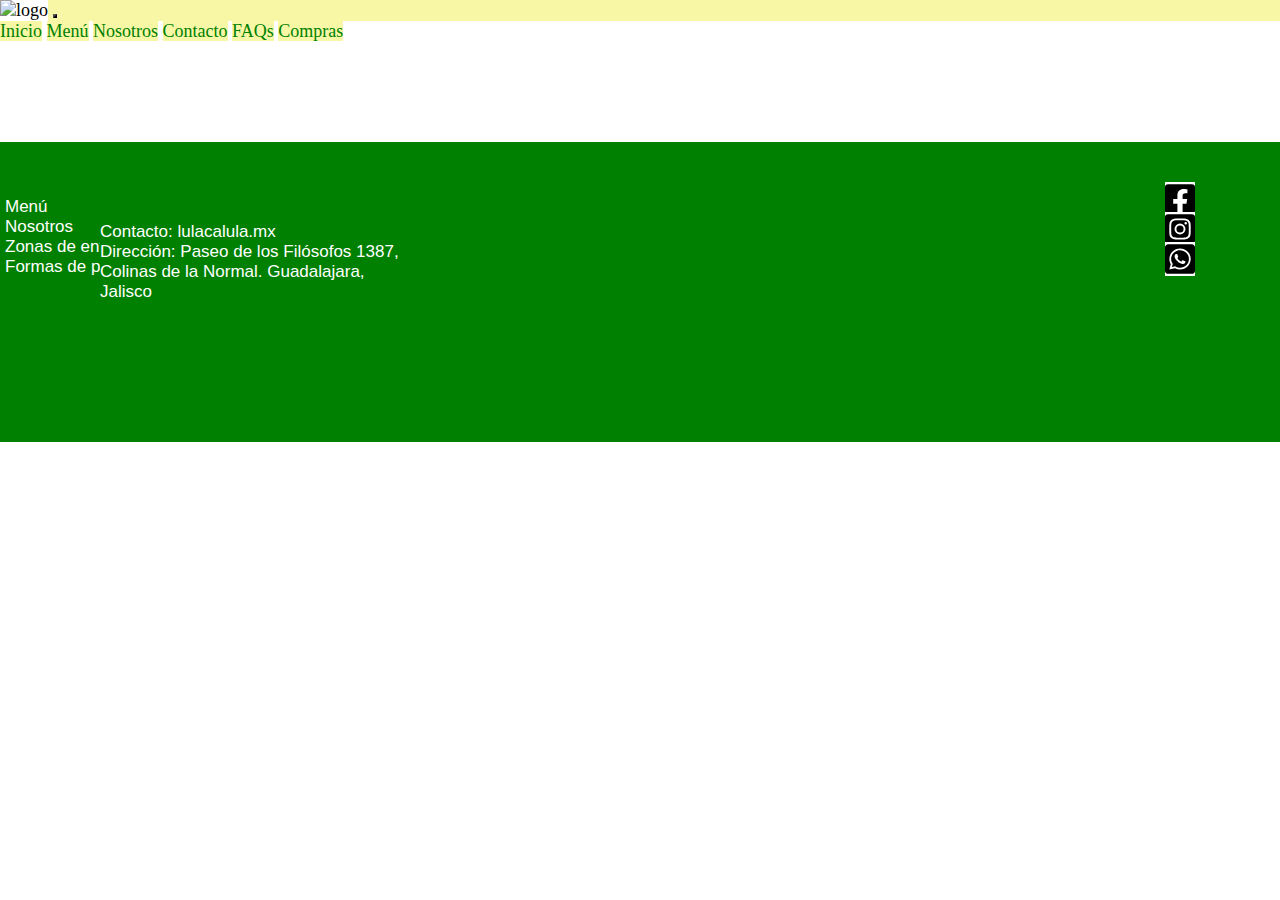
==== pages/compras.html @ ff12f447 "act1" ====
<!doctype html>
<html lang="es">
  <head>
    <meta charset="utf-8">
    <meta name="viewport" content="width=device-width, initial-scale=1">
    <title>Bootstrap demo</title>
     <!--linkeo Bootstrap-->
    <link href="https://cdn.jsdelivr.net/npm/bootstrap@5.3.0/dist/css/bootstrap.min.css" rel="stylesheet" integrity="sha384-9ndCyUaIbzAi2FUVXJi0CjmCapSmO7SnpJef0486qhLnuZ2cdeRhO02iuK6FUUVM" crossorigin="anonymous">
    <!--linkeo animaciones-->
    <link rel="stylesheet" href="https://cdnjs.cloudflare.com/ajax/libs/animate.css/4.1.1/animate.min.css"/>
    <!--linkeo Css-->
    <link rel="stylesheet" href="../css/style.css"/>
  </head>
  <!--Esta página no tiene contenido-->
  <body>
    <header class="">
        <nav class="navbar navbar-expand-lg">
            <div class="container-fluid navbar">
                <img class="img-logo" src="./assets/imagenes/14.png" alt="logo" /><a href="../index.html"></a>
            <button class="navbar-toggler navbar" type="button" data-bs-toggle="collapse" data-bs-target="#navbarNavAltMarkup" aria-controls="navbarNavAltMarkup" aria-expanded="false" aria-label="Toggle navigation">
                <span class="navbar-toggler-icon"></span>
            </button>
            <div class="navbar collapse navbar-collapse" id="navbarNavAltMarkup">
                <div class="navbar-nav">
                <a class="navbar nav-link active" aria-current="page" href="../index.html">Inicio</a>
                <a class="navbar nav-link" href="./menu.html">Menú</a>
                <a class="navbar nav-link" href="./nosotros.html">Nosotros</a>
                <a class="navbar nav-link" href="./contacto.html">Contacto</a>
                <a class="navbar nav-link" href="./preguntas-frecuentes.html">FAQs</a>
                <a class="navbar nav-link" href="#">Compras</a>
                </div>
            </div>
            </div>
        </nav>
    </header> 
    <footer class="pie d-flex container-fluid row ">
        <div class="contact col-xs-12 col-lg-3">
            <p>Contacto: lulacalula.mx</p>
            <p>
              Dirección: Paseo de los Filósofos 1387, Colinas de la Normal.
              Guadalajara, Jalisco
            </p>
        </div>
          <ul classs="nav-footer col-xs-12 col-2 col-lg-3">
            <li><a href="./pages/menu.html">Menú</a></li>
            <li><a href="./pages/nosotros.html">Nosotros</a></li>
            <li>Zonas de entrega</li>
            <li>Formas de pago</li>
          </ul>
          <ul class="redes-sociales-pie col-xs-12 col-lg-3 d-flex">
              <li class="icon">
                <a  class="icon" href="https://www.facebook.com/lulacalula.mx/"
                  ><img src="../assets/iconos/square-facebook.svg" alt="facebook"
                /></a>
              </li>
              <li class="icon">
                <a href="https://www.instagram.com/lulacalula.mx/"
                  ><img src="../assets/iconos/square-instagram.svg" alt="Instagram"
                /></a>
              </li>
              <li class="icon">
                <a href="https://wa.me/message/ASZ2LD7ALIURI1"
                  ><img src="../assets/iconos/square-whatsapp.svg" alt="Whatsapp"
                /></a>
              </li>
            </ul>
    </footer>






    
    <script src="https://cdn.jsdelivr.net/npm/bootstrap@5.3.0/dist/js/bootstrap.bundle.min.js" integrity="sha384-geWF76RCwLtnZ8qwWowPQNguL3RmwHVBC9FhGdlKrxdiJJigb/j/68SIy3Te4Bkz" crossorigin="anonymous"></script>
  </body>
</html>
---- css/style.css ----
@charset "UTF-8";
/* Variables */
/* Imports */
/*Formateo de estilo*/
* {
  margin: 0;
  padding: 0;
  box-sizing: border-box;
  list-style: none;
  background-color: white;
  transition: all 0.3 ease;
}
* a {
  text-decoration: none;
}

/*Formateo de estilo*/
/* selectores */
/* etiquetas */
/* .class */
/* #id */
/*variables ejemplo
$border-cajas: 2px solid red;
.clase{
  border: $border-cajas;
}
*/
/* header/barra de navegación */
.navbar {
  background-color: rgb(247, 247, 166) !important;
  font-size: 18px !important;
}
.navbar .img-logo {
  width: 100px;
  height: 100px;
  cursor: pointer;
}

/* colores de links */
a:link {
  color: green;
}

footer a:link {
  color: white;
}

a:visited {
  color: green;
}

a:hover {
  color: rgb(8, 197, 8);
}

a:active {
  color: orangered !important;
}

/* */
.icon {
  orientation: inline-block;
  width: 30px;
  height: 30px;
}

.video-principal {
  margin-left: 130px;
}

/*Banner fallido*/
div h1 {
  color: green;
  font-size: 35px;
  text-shadow: 3px 5px 5px rgb(9, 206, 9);
  margin: 20px auto;
}

.slogan {
  position: absolute;
  top: 250px;
  left: 420px;
  width: 650px;
  background-color: none;
}

#boton-menu {
  background-color: green;
  color: white;
  font-size: 22px;
  width: 85px;
  height: 40px;
  border: 5px rgb(6, 151, 54) outset;
  border-radius: 7px;
  text-align: center;
  cursor: pointer;
  box-shadow: inset;
  position: absolute;
  top: 350px;
  left: 670px;
}

#boton-menu:hover { /*para usar en imagenes trancition sobre*/
  box-shadow: 10px 10px rgba(0, 0, 0, 0.3);
}

/*sección 1 Index*/
.section-make {
  display: inline-flex;
  gap: 50px;
  margin-top: 60px;
  margin-bottom: 80px;
}

/*sección 2 Index*/
.section-menu {
  margin-top: 30px;
  gap: 50px;
}

/* footer */
.pie {
  background-color: green;
  width: 100%;
  height: 300px;
  padding-top: 50px;
  margin-top: 100px;
  display: flex;
  position: relative;
}

.contact {
  width: 300px;
  position: absolute;
  top: 0;
  left: 0;
  margin: 80px 100px;
}

footer a, footer p, footer li {
  background-color: green;
  color: white;
  font-size: 17px;
  font-family: "Gill Sans", "Gill Sans MT", Calibri, "Trebuchet MS", sans-serif;
}

.nav-footer {
  width: 150px;
  color: white;
  position: absolute;
  right: 0;
  margin: 30px 200px;
}

footer ul { /* cambia a blanco si no se establece color */
  background-color: green;
  padding: 5px;
}

.redes-sociales-pie {
  position: absolute;
  top: 0;
  right: 0;
  margin: 35px 80px;
  gap: 7px;
  background-color: green;
}

.redes-sociales-pie .icon {
  background-color: green;
}

/*FAQs*/
.container-faqs {
  margin-top: 30px;
}

/*Grids responsive nosotros*/
.contenedor-we {
  width: 90%;
  margin: 30px;
  display: grid;
  grid-gap: 10px;
  grid-template-columns: repeat(4, 1fr);
  grid-template-rows: 3;
  grid-template-areas: "contenido-nosotros contenido-nosotros contenido-nosotros sidebar" "contenido-nosotros contenido-nosotros contenido-nosotros sidebar" "we-1 we-1 we-1 sidebar";
}

.contenido-nosotros {
  grid-area: contenido-nosotros;
}

.sidebar {
  grid-area: sidebar;
}

.we-1 {
  grid-area: we-1;
}

.img-we-1 {
  width: 500px;
  height: auto;
  padding-left: 50px;
}

.img-aside-we {
  width: auto;
  height: 500px;
}

/*no funciona*/
@media (max-width: 768px) {
  .contenedor-nosotros {
    grid-template-areas: "we-1 we-1 we-1 we-1" "contenido-nosotros contenido-nosotros contenido-nosotros contenido-nosotros" "sidebar sidebar sidebar sidebar";
  }
}
/*formulario contacto falta hacer responsive*/
.contenido-contacto {
  width: 500px;
  margin-left: 420px;
  margin-top: 50px;
  border: 1px solid grey;
  padding: 8px;
  border-radius: 7px;
  background-color: rgba(247, 123, 22, 0.877);
}
.contenido-contacto .form-control {
  border: 1px solid grey;
}
.contenido-contacto .form-style {
  background-color: rgba(247, 123, 22, 0.877);
  color: white;
}

/*Página menú*/
.section-menu {
  gap: 15px;
}
.section-menu .card-menu {
  width: 200px !important;
  height: auto !important;
}
.section-menu .h2-menu {
  margin-top: 25px;
}
.section-menu .h2-veg {
  margin-top: 25px;
  margin-bottom: 20px;
}
.section-menu .btn-success {
  margin-bottom: 0px !important; /*No se alinean los botones*/
}

/*# sourceMappingURL=style.css.map */
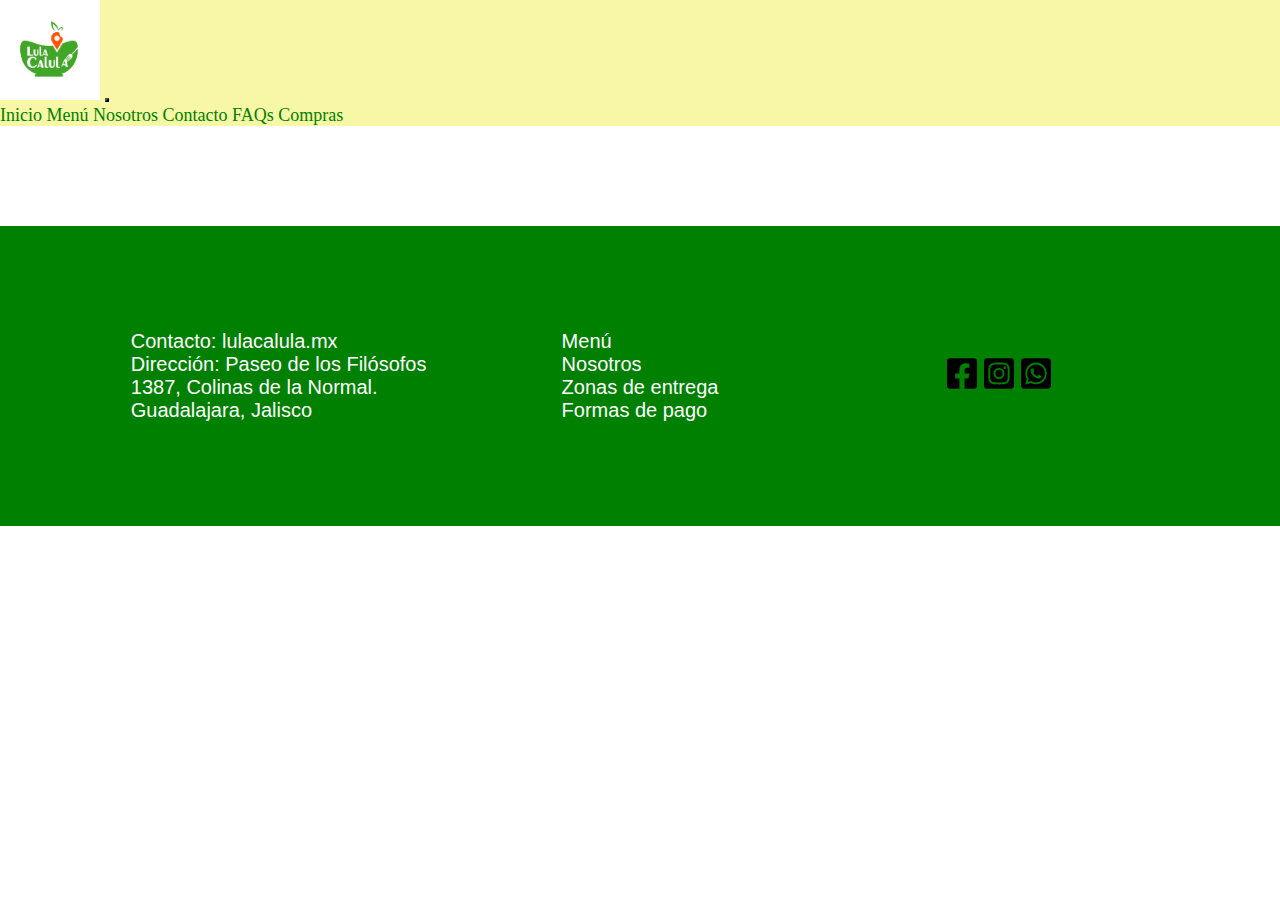
==== commit 22d9327f: "act3" ====
--- a/pages/compras.html
+++ b/pages/compras.html
@@ -16,7 +16,7 @@
     <header class="">
         <nav class="navbar navbar-expand-lg">
             <div class="container-fluid navbar">
-                <img class="img-logo" src="./assets/imagenes/14.png" alt="logo" /><a href="../index.html"></a>
+                <img class="img-logo" src="../assets/imagenes/logo-lulacalula.png" alt="logo" /><a href="../index.html"></a>
             <button class="navbar-toggler navbar" type="button" data-bs-toggle="collapse" data-bs-target="#navbarNavAltMarkup" aria-controls="navbarNavAltMarkup" aria-expanded="false" aria-label="Toggle navigation">
                 <span class="navbar-toggler-icon"></span>
             </button>
--- a/css/style.css
+++ b/css/style.css
@@ -7,14 +7,100 @@
   padding: 0;
   box-sizing: border-box;
   list-style: none;
+  transition: all 0.3 ease;
+}
+* body {
   background-color: white;
-  transition: all 0.3 ease;
 }
 * a {
   text-decoration: none;
 }
 
 /*Formateo de estilo*/
+/* footer */
+.pie {
+  background-color: green;
+  width: 100%;
+  height: 300px;
+  margin-top: 100px;
+  display: flex;
+  justify-content: space-evenly;
+  align-items: center;
+  border: red;
+}
+.pie .contact {
+  width: 300px;
+}
+.pie .nav-footer {
+  width: 300px;
+}
+.pie .redes-sociales-pie {
+  width: 300px;
+  display: flex;
+  justify-content: center;
+  align-items: center;
+  gap: 7px;
+}
+
+footer a, footer p, footer li, footer a:link {
+  color: white; /* No aplica color al link*/
+  font-size: 20px;
+  font-family: "Gill Sans", "Gill Sans MT", Calibri, "Trebuchet MS", sans-serif;
+}
+
+/*Footer*/
+/* header/barra de navegación */
+.navbar {
+  background-color: rgb(247, 247, 166) !important;
+  font-size: 18px !important;
+}
+.navbar .img-logo {
+  width: 100px;
+  height: 100px;
+  cursor: pointer;
+}
+
+/*Header*/
+/*Grids responsive nosotros*/
+.contenedor-we {
+  width: 90%;
+  margin: 30px;
+  display: grid;
+  grid-gap: 10px;
+  grid-template-columns: repeat(4, 1fr);
+  grid-template-rows: 4;
+  grid-template-areas: "contenido-nosotros contenido-nosotros contenido-nosotros sidebar" "contenido-nosotros contenido-nosotros contenido-nosotros sidebar" "we-1 we-1 we-1 sidebar" "video-principal video-principal video-principal video-principal";
+}
+.contenedor-we .contenido-nosotros {
+  grid-area: contenido-nosotros;
+}
+.contenedor-we .sidebar {
+  grid-area: sidebar;
+}
+.contenedor-we .we-1 {
+  grid-area: we-1;
+}
+.contenedor-we .video-principal {
+  grid-area: video-principal; /*video no aplica el responsive*/
+  margin-left: 130px;
+}
+.contenedor-we .img-we-1 {
+  width: 500px;
+  height: auto;
+  padding-left: 50px;
+}
+.contenedor-we .img-aside-we {
+  width: auto;
+  height: 500px;
+}
+
+/*sistema responsive*/
+@media (max-width: 768px) {
+  .contenedor-we {
+    grid-template-areas: "we-1 we-1 we-1 we-1" "contenido-nosotros contenido-nosotros contenido-nosotros contenido-nosotros" "sidebar sidebar sidebar sidebar" "video-principal video-principal video-principal video-principal";
+  }
+}
+/*Page Nosotros*/
 /* selectores */
 /* etiquetas */
 /* .class */
@@ -25,66 +111,59 @@
   border: $border-cajas;
 }
 */
-/* header/barra de navegación */
-.navbar {
-  background-color: rgb(247, 247, 166) !important;
-  font-size: 18px !important;
-}
-.navbar .img-logo {
-  width: 100px;
-  height: 100px;
-  cursor: pointer;
-}
-
 /* colores de links */
 a:link {
   color: green;
 }
 
+a:visited {
+  color: green;
+}
+
+a:hover {
+  color: rgb(8, 197, 8);
+}
+
+a:active {
+  color: orangered !important;
+}
+
 footer a:link {
   color: white;
-}
-
-a:visited {
-  color: green;
-}
-
-a:hover {
-  color: rgb(8, 197, 8);
-}
-
-a:active {
-  color: orangered !important;
 }
 
 /* */
 .icon {
   orientation: inline-block;
   width: 30px;
-  height: 30px;
-}
-
-.video-principal {
-  margin-left: 130px;
-}
-
-/*Banner fallido*/
-div h1 {
-  color: green;
-  font-size: 35px;
-  text-shadow: 3px 5px 5px rgb(9, 206, 9);
-  margin: 20px auto;
-}
-
-.slogan {
+  height: auto;
+}
+
+/*Banner*/
+.hero {
+  display: flex;
+  align-items: center;
+  justify-content: center;
+  text-align: center;
+  flex-direction: column;
+  height: 90vh;
+  /*background-image: linear-gradient(
+    0deg,
+    rgb(0, 0, 5),
+    rgb(0, 0, 0),
+  )   No funciona gradiente */
+  background-image: url("../assets/imagenes/mesa-comida.webp");
+  background-repeat: no-repeat;
+  background-size: cover;
+  background-position: center center;
+}
+.hero .slogan {
+  font-size: 3vw; /*Texto responsive*/
+  width: 800px;
+}
+.hero #boton-menu {
   position: absolute;
-  top: 250px;
-  left: 420px;
-  width: 650px;
-  background-color: none;
-}
-
-#boton-menu {
+  margin-top: 150px;
   background-color: green;
   color: white;
   font-size: 22px;
@@ -95,9 +174,11 @@
   text-align: center;
   cursor: pointer;
   box-shadow: inset;
-  position: absolute;
-  top: 350px;
-  left: 670px;
+}
+
+div h1 {
+  color: green;
+  text-shadow: 3px 5px 5px rgb(9, 206, 9);
 }
 
 #boton-menu:hover { /*para usar en imagenes trancition sobre*/
@@ -117,109 +198,38 @@
   margin-top: 30px;
   gap: 50px;
 }
-
-/* footer */
-.pie {
-  background-color: green;
-  width: 100%;
-  height: 300px;
-  padding-top: 50px;
-  margin-top: 100px;
-  display: flex;
-  position: relative;
-}
-
-.contact {
-  width: 300px;
-  position: absolute;
-  top: 0;
-  left: 0;
-  margin: 80px 100px;
-}
-
-footer a, footer p, footer li {
-  background-color: green;
-  color: white;
-  font-size: 17px;
-  font-family: "Gill Sans", "Gill Sans MT", Calibri, "Trebuchet MS", sans-serif;
-}
-
-.nav-footer {
-  width: 150px;
-  color: white;
-  position: absolute;
-  right: 0;
-  margin: 30px 200px;
-}
-
-footer ul { /* cambia a blanco si no se establece color */
-  background-color: green;
-  padding: 5px;
-}
-
-.redes-sociales-pie {
-  position: absolute;
-  top: 0;
-  right: 0;
-  margin: 35px 80px;
-  gap: 7px;
-  background-color: green;
-}
-
-.redes-sociales-pie .icon {
-  background-color: green;
-}
-
-/*FAQs*/
-.container-faqs {
-  margin-top: 30px;
-}
-
-/*Grids responsive nosotros*/
-.contenedor-we {
-  width: 90%;
-  margin: 30px;
-  display: grid;
-  grid-gap: 10px;
-  grid-template-columns: repeat(4, 1fr);
-  grid-template-rows: 3;
-  grid-template-areas: "contenido-nosotros contenido-nosotros contenido-nosotros sidebar" "contenido-nosotros contenido-nosotros contenido-nosotros sidebar" "we-1 we-1 we-1 sidebar";
-}
-
-.contenido-nosotros {
-  grid-area: contenido-nosotros;
-}
-
-.sidebar {
-  grid-area: sidebar;
-}
-
-.we-1 {
-  grid-area: we-1;
-}
-
-.img-we-1 {
-  width: 500px;
-  height: auto;
-  padding-left: 50px;
-}
-
-.img-aside-we {
-  width: auto;
-  height: 500px;
-}
-
-/*no funciona*/
-@media (max-width: 768px) {
-  .contenedor-nosotros {
-    grid-template-areas: "we-1 we-1 we-1 we-1" "contenido-nosotros contenido-nosotros contenido-nosotros contenido-nosotros" "sidebar sidebar sidebar sidebar";
-  }
-}
+.section-menu .text-card {
+  font-size: 2vw; /*Texto responsive*/
+}
+.section-menu .img-menu {
+  cursor: pointer;
+  box-shadow: 5px 5px 10px;
+  border-radius: 40px;
+}
+
+/*Página menú*/
+.section-menu {
+  gap: 15px;
+}
+.section-menu .card-menu {
+  width: 200px !important;
+  height: auto !important;
+}
+.section-menu .h2-menu {
+  margin-top: 30px;
+}
+.section-menu .h2-veg {
+  margin-top: 30px;
+  margin-bottom: 20px;
+}
+.section-menu .btn-success {
+  margin-bottom: 0px !important; /*No se alinean los botones*/
+}
+
 /*formulario contacto falta hacer responsive*/
 .contenido-contacto {
   width: 500px;
-  margin-left: 420px;
-  margin-top: 50px;
+  margin-top: 30px;
   border: 1px solid grey;
   padding: 8px;
   border-radius: 7px;
@@ -233,23 +243,14 @@
   color: white;
 }
 
-/*Página menú*/
-.section-menu {
-  gap: 15px;
-}
-.section-menu .card-menu {
-  width: 200px !important;
-  height: auto !important;
-}
-.section-menu .h2-menu {
-  margin-top: 25px;
-}
-.section-menu .h2-veg {
-  margin-top: 25px;
-  margin-bottom: 20px;
-}
-.section-menu .btn-success {
-  margin-bottom: 0px !important; /*No se alinean los botones*/
+.video-contacto {
+  margin-top: 50px;
+  margin-left: 90px;
+}
+
+/*FAQs*/
+.container-faqs {
+  margin-top: 30px;
 }
 
 /*# sourceMappingURL=style.css.map */
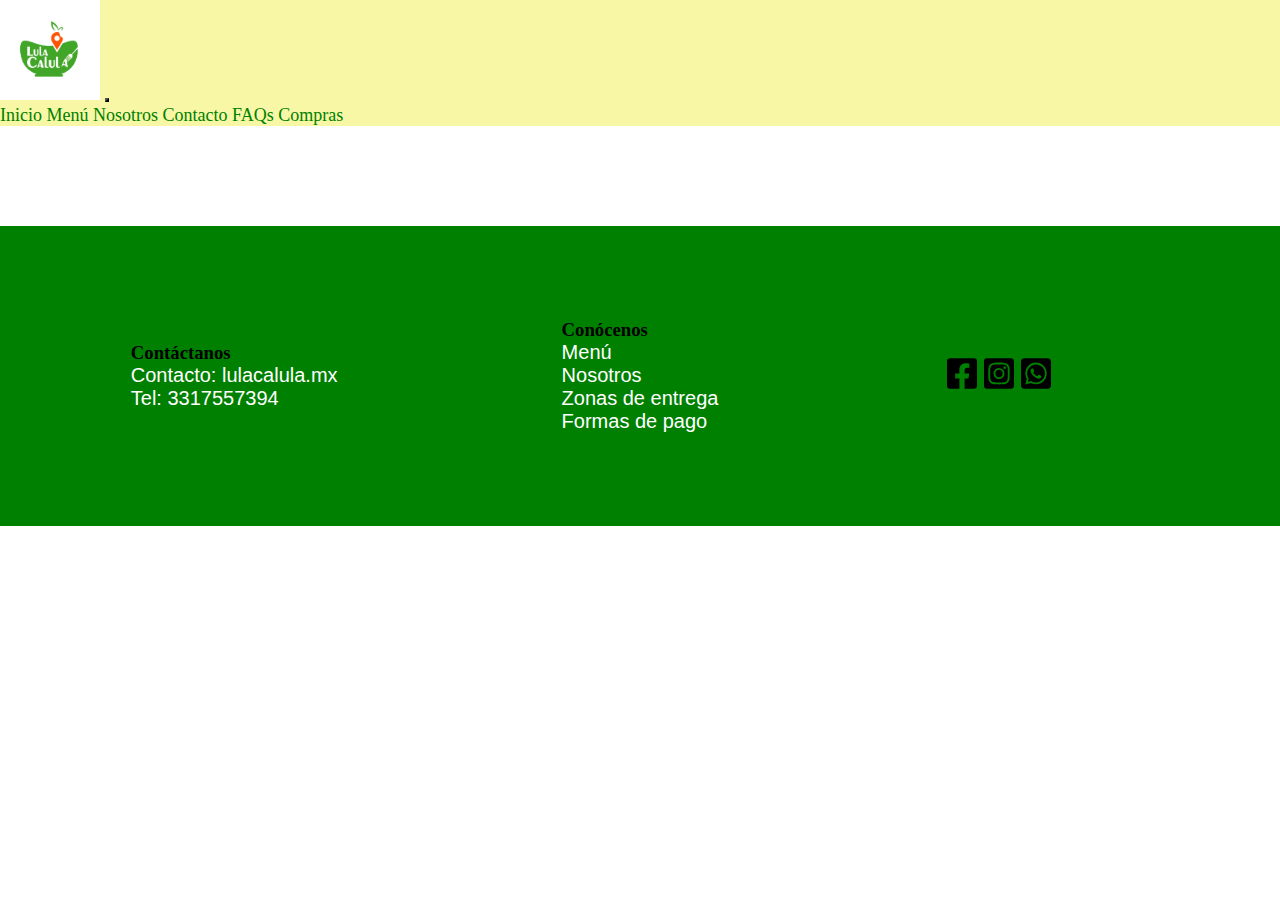
==== commit e9920519: "act4" ====
--- a/pages/compras.html
+++ b/pages/compras.html
@@ -33,38 +33,41 @@
             </div>
         </nav>
     </header> 
-    <footer class="pie d-flex container-fluid row ">
-        <div class="contact col-xs-12 col-lg-3">
-            <p>Contacto: lulacalula.mx</p>
-            <p>
-              Dirección: Paseo de los Filósofos 1387, Colinas de la Normal.
-              Guadalajara, Jalisco
-            </p>
-        </div>
-          <ul classs="nav-footer col-xs-12 col-2 col-lg-3">
-            <li><a href="./pages/menu.html">Menú</a></li>
-            <li><a href="./pages/nosotros.html">Nosotros</a></li>
-            <li>Zonas de entrega</li>
-            <li>Formas de pago</li>
+    <footer class="">
+      <div class="pie">
+        <div class="contact">
+          <h3 class="">Contáctanos</h3>
+          <p>Contacto: lulacalula.mx</p>
+          <p>
+            Tel: 3317557394
+          </p>
+        </div>  
+        <ul classs="nav-footer">
+          <h3 class="">Conócenos</h3>
+          <li><a href="../pages/menu.html">Menú</a></li>
+          <li><a href="../pages/nosotros.html">Nosotros</a></li>
+          <li>Zonas de entrega</li>
+          <li>Formas de pago</li>
+        </ul>
+        <ul class="redes-sociales-pie">
+            <li class="icon">
+              <a  class="icon" href="https://www.facebook.com/lulacalula.mx/"
+                ><img src="../assets/iconos/square-facebook.svg" alt="facebook"
+              /></a>
+            </li>
+            <li class="icon">
+              <a href="https://www.instagram.com/lulacalula.mx/"
+                ><img src="../assets/iconos/square-instagram.svg" alt="Instagram"
+              /></a>
+            </li>
+            <li class="icon">
+              <a href="https://wa.me/message/ASZ2LD7ALIURI1"
+                ><img src="../assets/iconos/square-whatsapp.svg" alt="Whatsapp"
+              /></a>
+            </li>
           </ul>
-          <ul class="redes-sociales-pie col-xs-12 col-lg-3 d-flex">
-              <li class="icon">
-                <a  class="icon" href="https://www.facebook.com/lulacalula.mx/"
-                  ><img src="../assets/iconos/square-facebook.svg" alt="facebook"
-                /></a>
-              </li>
-              <li class="icon">
-                <a href="https://www.instagram.com/lulacalula.mx/"
-                  ><img src="../assets/iconos/square-instagram.svg" alt="Instagram"
-                /></a>
-              </li>
-              <li class="icon">
-                <a href="https://wa.me/message/ASZ2LD7ALIURI1"
-                  ><img src="../assets/iconos/square-whatsapp.svg" alt="Whatsapp"
-                /></a>
-              </li>
-            </ul>
-    </footer>
+        </div>  
+  </footer>
 
 
 
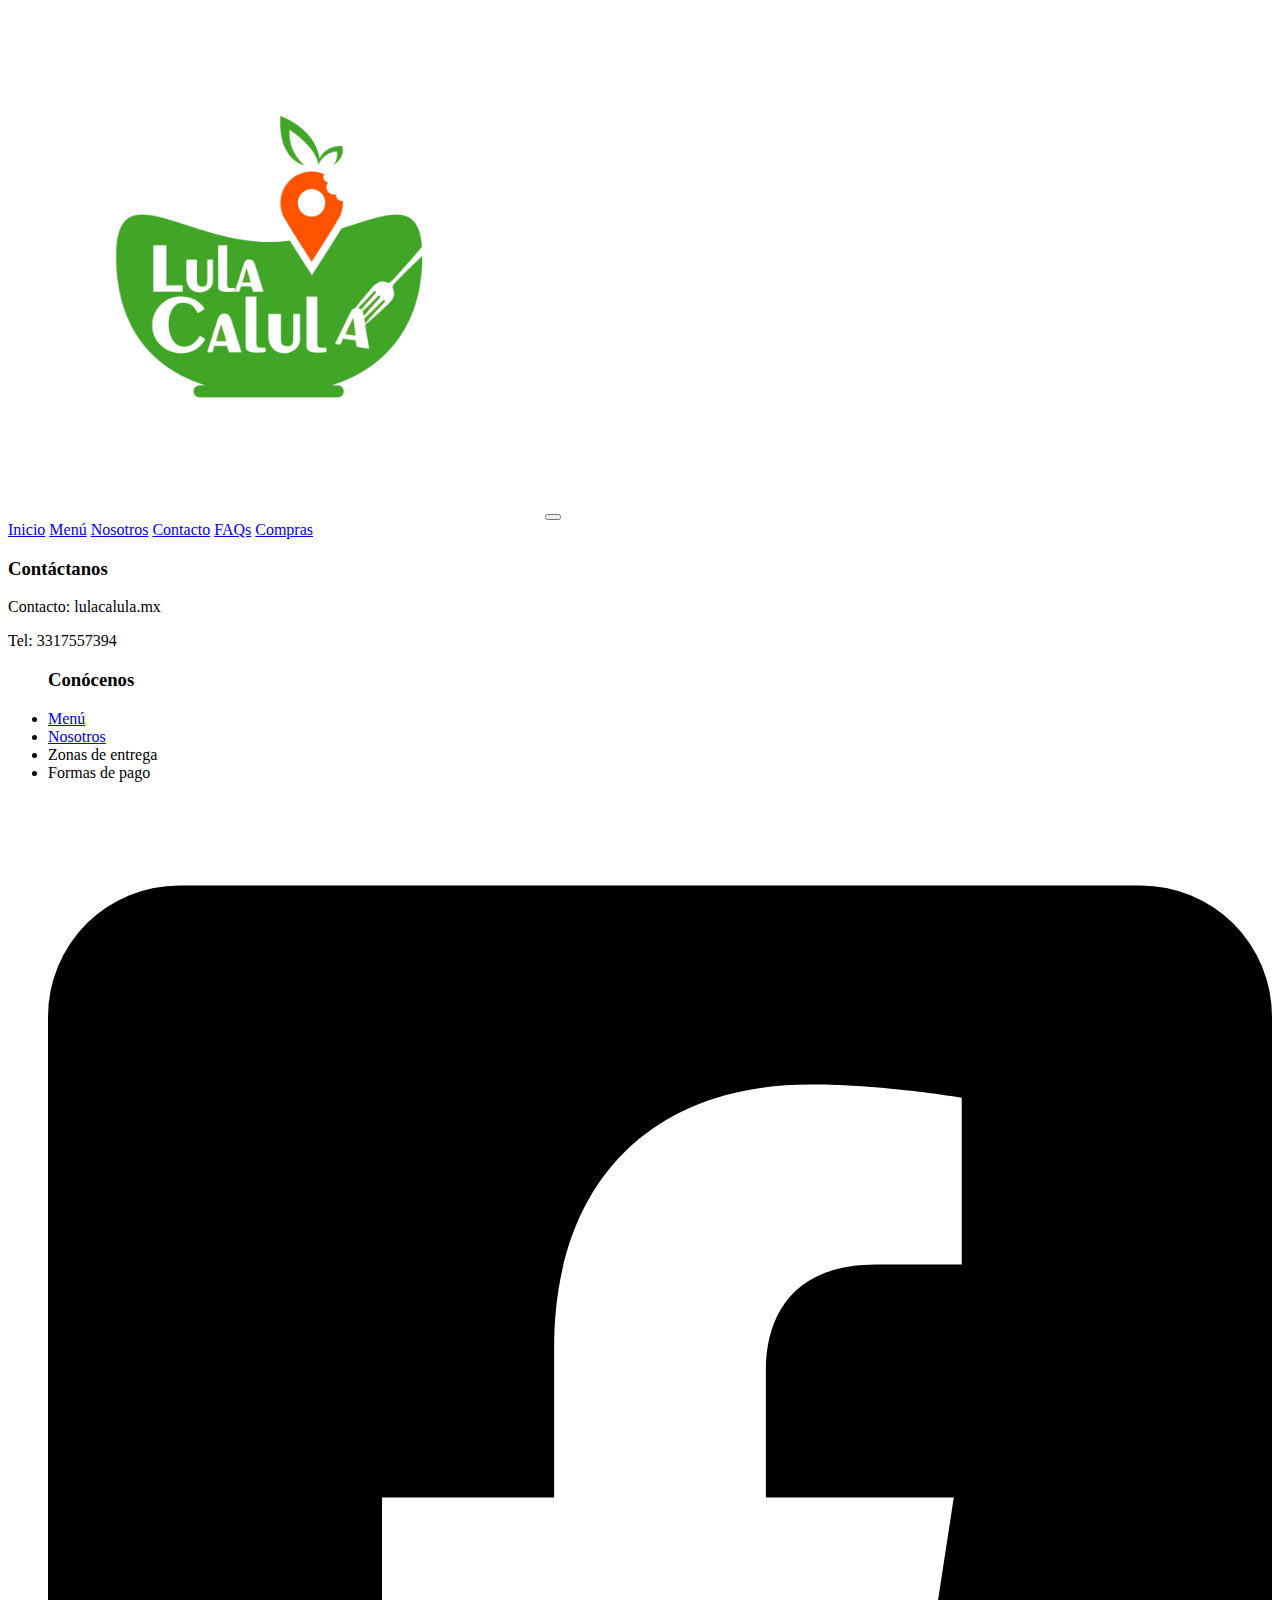
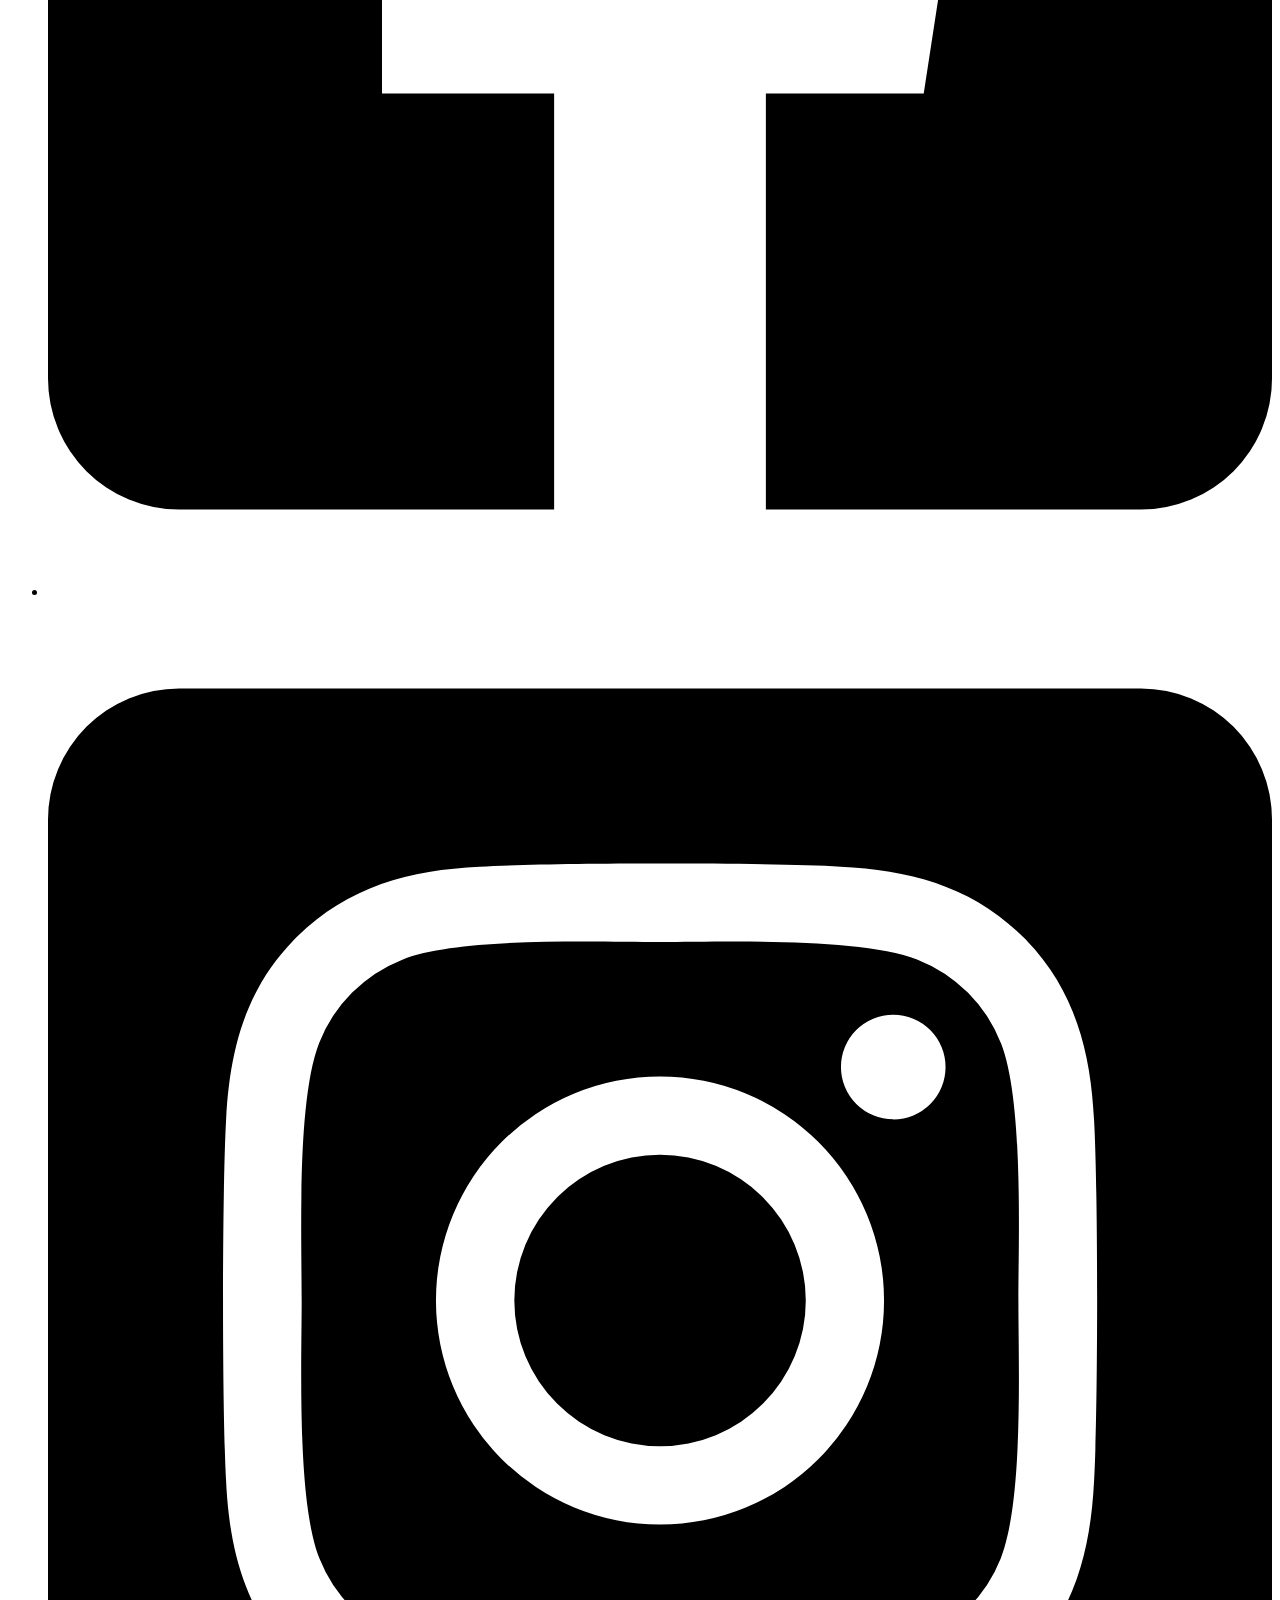
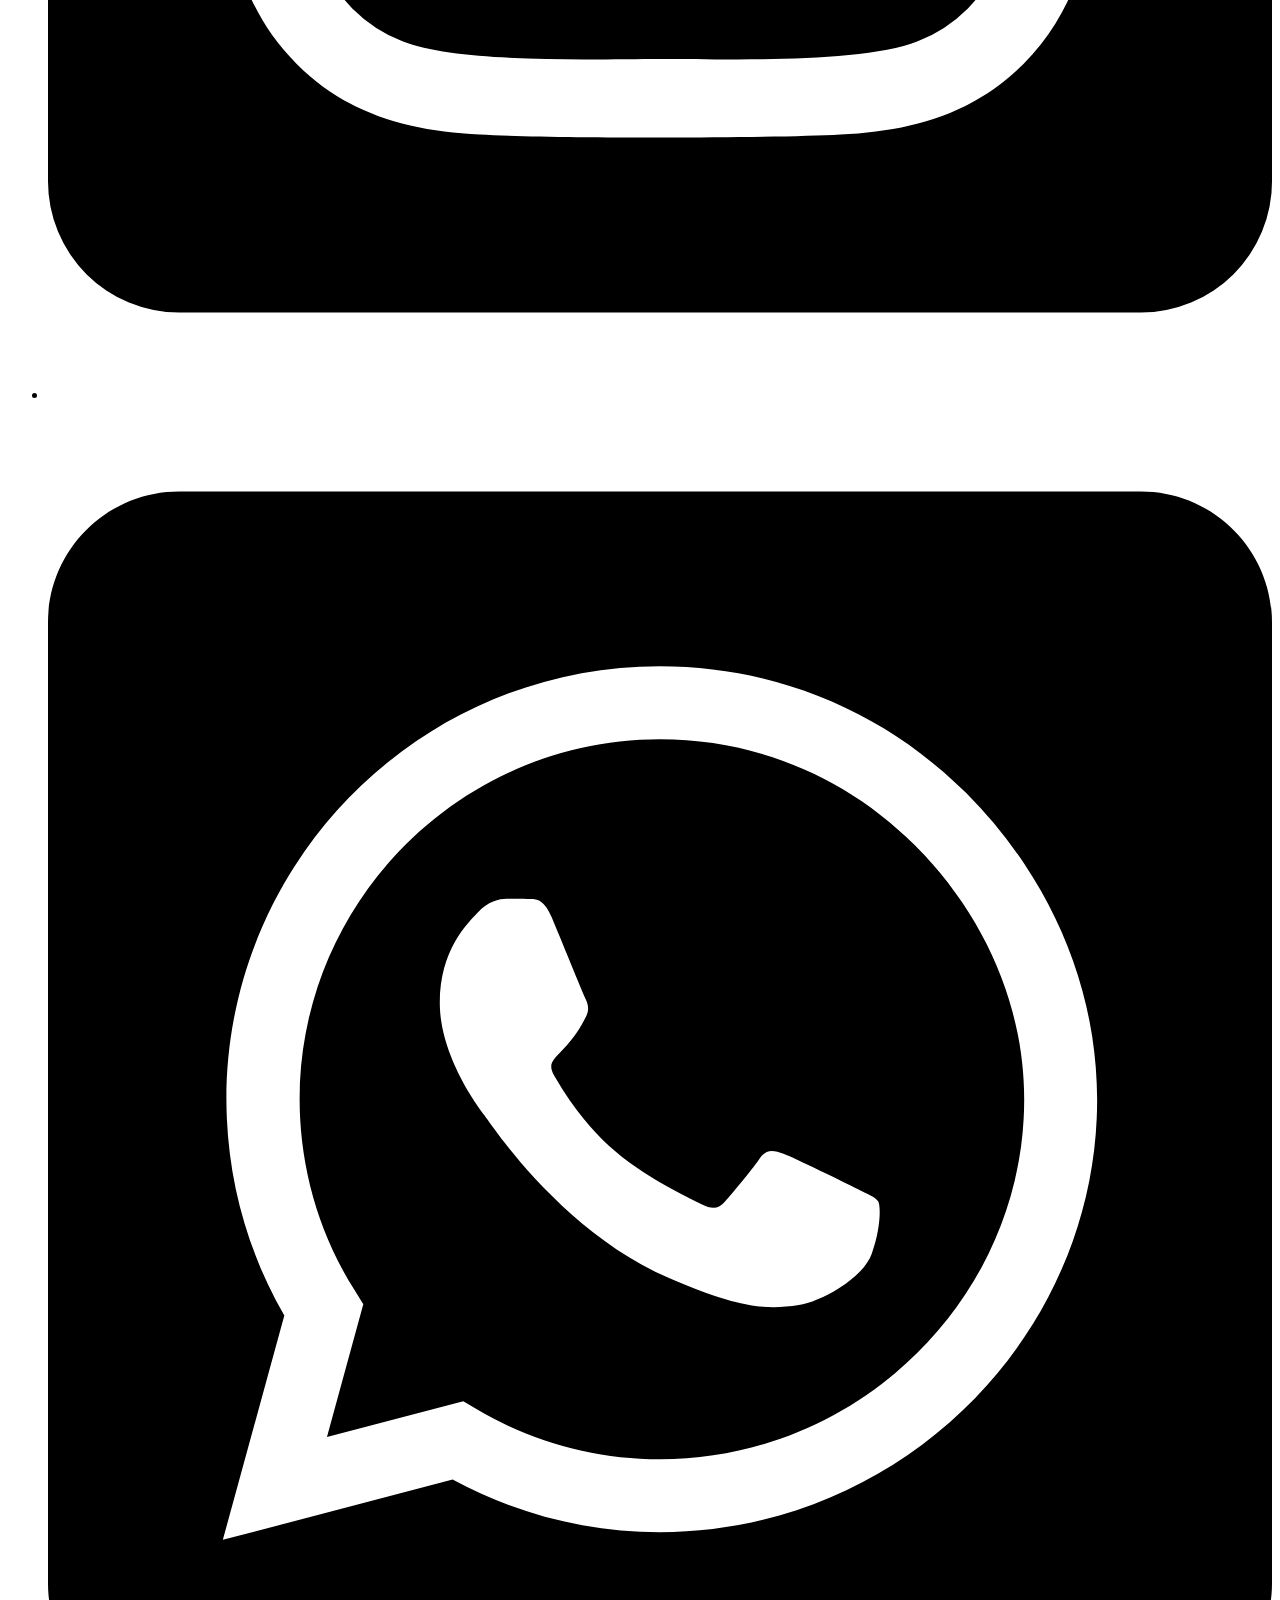
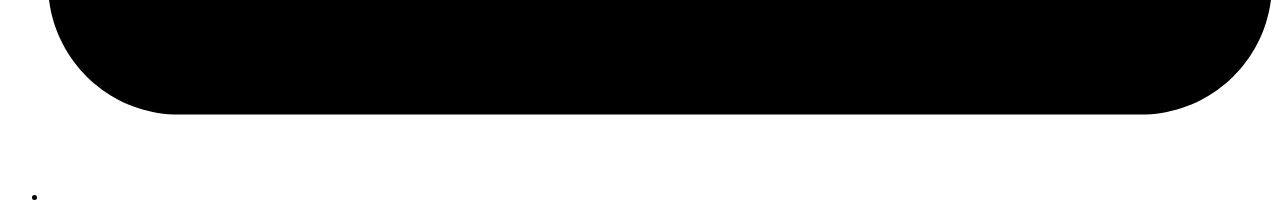
==== commit ac6926eb: "act5" ====
--- a/pages/compras.html
+++ b/pages/compras.html
@@ -3,13 +3,18 @@
   <head>
     <meta charset="utf-8">
     <meta name="viewport" content="width=device-width, initial-scale=1">
-    <title>Bootstrap demo</title>
-     <!--linkeo Bootstrap-->
+    <meta name="description" content="Contamos con comida casera envasada al vacío. Escoge entre nuestra variedad de platillos con entrega a domicilio y deja de pensar en que vas a comer hoy">
+    <meta name="keywords" content="comida, menu, platillos, guisos, comida a domicilio, planes de alimentacion, comida vegetariana">
+    <meta property="og:image" content="./assets/imagene/logo-lulacalula">
+    <!--linkeo Bootstrap-->
     <link href="https://cdn.jsdelivr.net/npm/bootstrap@5.3.0/dist/css/bootstrap.min.css" rel="stylesheet" integrity="sha384-9ndCyUaIbzAi2FUVXJi0CjmCapSmO7SnpJef0486qhLnuZ2cdeRhO02iuK6FUUVM" crossorigin="anonymous">
     <!--linkeo animaciones-->
     <link rel="stylesheet" href="https://cdnjs.cloudflare.com/ajax/libs/animate.css/4.1.1/animate.min.css"/>
+    <!--transiciones-->
+    <link rel="stylesheet" href="https://unpkg.com/aos@next/dist/aos.css" />
     <!--linkeo Css-->
-    <link rel="stylesheet" href="../css/style.css"/>
+    <link rel="stylesheet" href="./css/style.css"/>
+    <title>Lula Calula</title>
   </head>
   <!--Esta página no tiene contenido-->
   <body>
@@ -75,6 +80,10 @@
 
 
     
-    <script src="https://cdn.jsdelivr.net/npm/bootstrap@5.3.0/dist/js/bootstrap.bundle.min.js" integrity="sha384-geWF76RCwLtnZ8qwWowPQNguL3RmwHVBC9FhGdlKrxdiJJigb/j/68SIy3Te4Bkz" crossorigin="anonymous"></script>
+  <script src="https://cdn.jsdelivr.net/npm/bootstrap@5.3.0/dist/js/bootstrap.bundle.min.js" integrity="sha384-geWF76RCwLtnZ8qwWowPQNguL3RmwHVBC9FhGdlKrxdiJJigb/j/68SIy3Te4Bkz" crossorigin="anonymous"></script>
+  <script src="https://unpkg.com/aos@next/dist/aos.js"></script>
+<script>
+  AOS.init();
+</script>  
   </body>
 </html>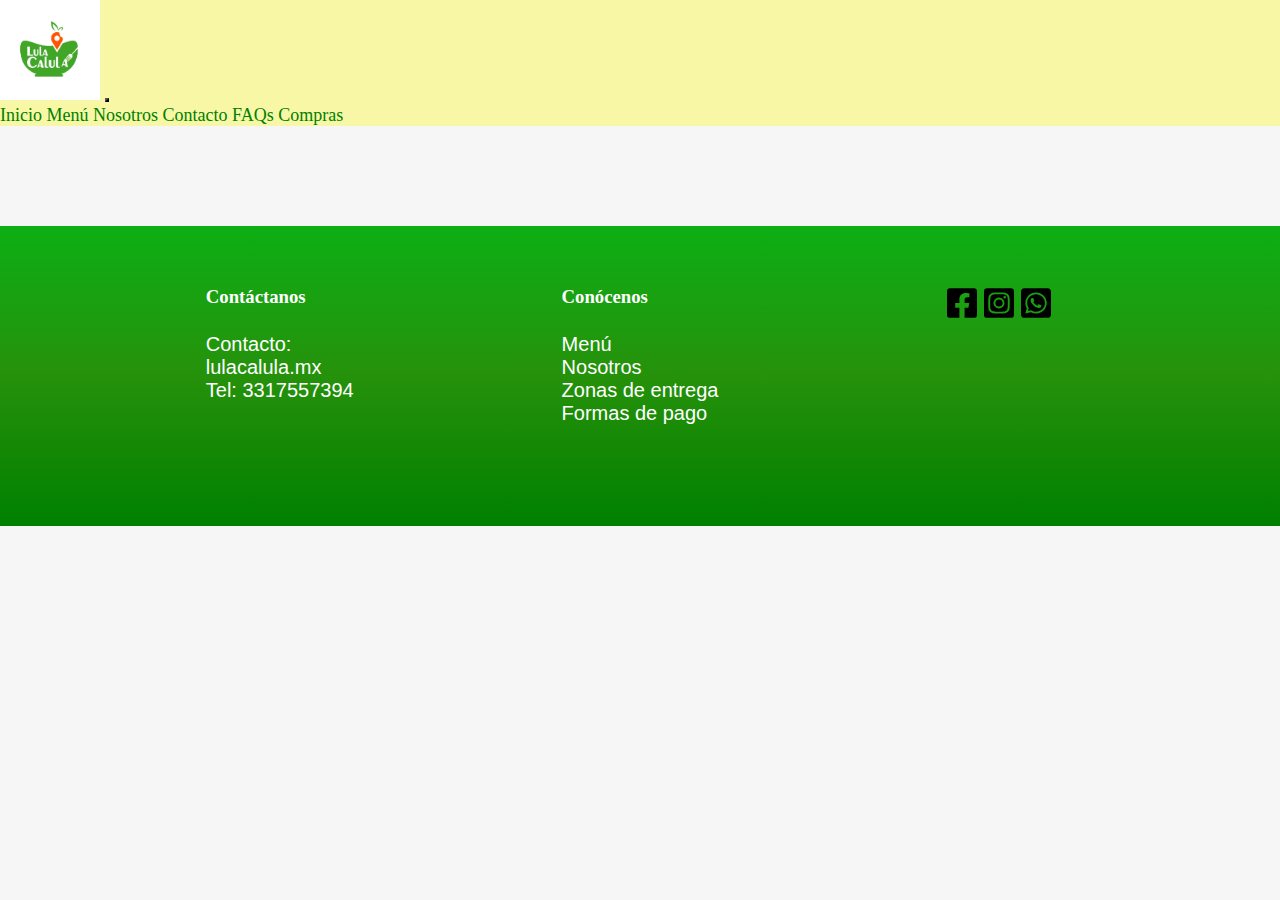
==== commit 7dc5bef5: "act6" ====
--- a/pages/compras.html
+++ b/pages/compras.html
@@ -13,7 +13,7 @@
     <!--transiciones-->
     <link rel="stylesheet" href="https://unpkg.com/aos@next/dist/aos.css" />
     <!--linkeo Css-->
-    <link rel="stylesheet" href="./css/style.css"/>
+    <link rel="stylesheet" href="../css/style.css"/>
     <title>Lula Calula</title>
   </head>
   <!--Esta página no tiene contenido-->
--- a/css/style.css
+++ b/css/style.css
@@ -0,0 +1,289 @@
+@charset "UTF-8";
+/* Variables */
+/* Imports */
+/*Formateo de estilo*/
+* {
+  margin: 0;
+  padding: 0;
+  box-sizing: border-box;
+  list-style: none;
+  transition: all 0.3 ease;
+}
+* body {
+  background-color: rgba(245, 244, 244, 0.849);
+}
+* a {
+  text-decoration: none;
+}
+
+/*Formateo de estilo*/
+/* footer */
+footer {
+  background-color: green;
+  width: 100%;
+  height: 300px;
+  margin-top: 100px;
+  background-image: linear-gradient(rgb(13, 175, 21), rgb(38, 145, 11), green);
+}
+footer .pie {
+  display: flex;
+  width: 100%;
+  justify-content: space-evenly;
+  align-items: flex-start;
+  padding-top: 60px;
+}
+footer .contact {
+  width: 150px;
+}
+footer .nav-footer {
+  width: 150px;
+}
+footer .redes-sociales-pie {
+  width: 150px;
+  display: flex;
+  justify-content: center;
+  align-items: center;
+  gap: 7px;
+}
+footer h3 {
+  color: white;
+  margin-bottom: 25px;
+}
+
+footer a, footer p, footer li, footer a:link {
+  color: white;
+  font-size: 20px;
+  font-family: "Gill Sans", "Gill Sans MT", Calibri, "Trebuchet MS", sans-serif;
+}
+
+/*Footer*/
+/* header/barra de navegación */
+.navbar {
+  background-color: rgb(247, 247, 166) !important;
+  font-size: 18px !important;
+}
+.navbar .img-logo {
+  width: 100px;
+  height: 100px;
+  cursor: pointer;
+}
+
+/*Header*/
+/*Grids responsive nosotros*/
+.contenedor-we {
+  width: 90%;
+  margin: 30px;
+  display: grid;
+  grid-gap: 15px;
+  grid-template-columns: repeat(4, 1fr);
+  grid-template-rows: 4;
+  grid-template-areas: "contenido-nosotros contenido-nosotros contenido-nosotros sidebar" "contenido-nosotros contenido-nosotros contenido-nosotros sidebar" "we-1 we-1 we-1 sidebar" "video-principal video-principal video-principal video-principal";
+}
+.contenedor-we .contenido-nosotros {
+  grid-area: contenido-nosotros;
+  text-align: justify;
+  padding: 5px;
+}
+.contenedor-we .sidebar {
+  grid-area: sidebar;
+  display: flex;
+  justify-content: center;
+  align-items: center;
+}
+.contenedor-we .we-1 {
+  grid-area: we-1;
+  display: flex;
+  justify-content: center;
+  align-items: center;
+}
+.contenedor-we .video-principal {
+  grid-area: video-principal;
+  display: flex;
+  justify-content: center;
+  align-content: center;
+}
+.contenedor-we .img-we-1 {
+  width: 500px;
+  height: auto;
+  padding-left: 50px;
+}
+.contenedor-we .img-aside-we {
+  width: auto;
+  height: 500px;
+}
+
+/*sistema responsive*/
+@media (max-width: 768px) {
+  .contenedor-we {
+    grid-template-areas: "we-1 we-1 we-1 we-1" "contenido-nosotros contenido-nosotros contenido-nosotros contenido-nosotros" "sidebar sidebar sidebar sidebar" "video-principal video-principal video-principal video-principal";
+  }
+}
+/*Page Nosotros*/
+/* selectores */
+/* etiquetas */
+/* .class */
+/* #id */
+/*variables ejemplo
+$border-cajas: 2px solid red;
+.clase{
+  border: $border-cajas;
+}
+*/
+/* colores de links */
+a:link {
+  color: green;
+}
+
+a:hover {
+  color: rgb(8, 197, 8);
+}
+
+a:active {
+  color: orangered !important;
+}
+
+footer a:link {
+  color: white;
+}
+
+/* */
+.icon {
+  orientation: inline-block;
+  width: 30px;
+  height: auto;
+}
+
+/*Banner*/
+.hero {
+  /*display: flex;
+  align-items: center;
+  justify-content: center;
+  text-align: center;
+  flex-direction: column; posicionamiento
+  linear-gradient(
+    0deg,
+    rgb(0, 0, 5),
+    rgb(0, 0,0),
+  )       No funciona el filtro para el banner */
+  height: 90vh;
+  background-image: url("../assets/imagenes/mesa-comida.webp");
+  background-repeat: no-repeat;
+  background-size: cover;
+  background-position: center center;
+}
+.hero .slogan {
+  font-size: 2.7em;
+  width: 800px;
+}
+.hero #boton-menu {
+  position: absolute;
+  margin-top: 150px;
+  background-color: green;
+  color: white;
+  font-size: 22px;
+  width: 85px;
+  height: 40px;
+  border: 5px rgb(6, 151, 54) outset;
+  border-radius: 7px;
+  text-align: center;
+  cursor: pointer;
+  box-shadow: inset;
+}
+
+div h1 {
+  color: green;
+  text-shadow: 2px 2px 2px rgb(9, 206, 9);
+  margin-bottom: 50px;
+}
+
+#boton-menu:hover { /*para usar en imagenes trancition sobre*/
+  box-shadow: 10px 10px rgba(0, 0, 0, 0.3);
+}
+
+/*sección 1 Index*/
+.section-make {
+  display: inline-flex;
+  gap: 50px;
+  margin-top: 60px;
+  margin-bottom: 80px;
+}
+
+/*sección 2 Index*/
+.section-menu {
+  margin-top: 30px;
+  gap: 50px;
+}
+.section-menu .text-card {
+  font-size: 2vw; /*Texto responsive*/
+}
+.section-menu .img-menu {
+  cursor: pointer;
+  box-shadow: 5px 5px 10px;
+  border-radius: 40px;
+}
+
+/*Página menú*/
+.section-menu {
+  gap: 25px;
+}
+.section-menu .card-menu {
+  width: 200px !important;
+  height: auto !important;
+}
+.section-menu .h2-menu {
+  margin-top: 30px;
+}
+.section-menu .h2-veg {
+  margin-top: 30px;
+  margin-bottom: 20px;
+}
+.section-menu .btn-success {
+  margin-bottom: 0px !important; /*No se alinean los botones*/
+}
+.section-menu .card-img-menu:hover {
+  transform: scale(1.5, 1.5);
+}
+
+/*Página contacto falta hacer responsive*/
+.sec-contacto {
+  justify-content: space-evenly;
+  align-items: center;
+  margin-top: 30px;
+}
+.sec-contacto .contenido-contacto {
+  width: 500px;
+  border: 1px solid grey;
+  padding: 8px;
+  border-radius: 7px;
+  background-color: rgba(247, 123, 22, 0.877);
+}
+.sec-contacto .contenido-contacto .form-control {
+  border: 1px solid grey;
+}
+.sec-contacto .contenido-contacto .form-style {
+  background-color: rgba(247, 123, 22, 0.877);
+  color: white;
+}
+
+/*sistema responsive no funciona del todo*/
+@media only screen and (max-width: 768px) {
+  .sec-contacto {
+    flex-direction: column;
+    justify-content: space-around;
+    height: 100vh;
+  }
+  .contenido-contacto {
+    width: 80%;
+    margin: auto;
+    order: -2;
+  }
+  .video-contacto {
+    order: -1;
+  }
+}
+/*FAQs*/
+.container-faqs {
+  margin-top: 30px;
+}
+
+/*# sourceMappingURL=style.css.map */
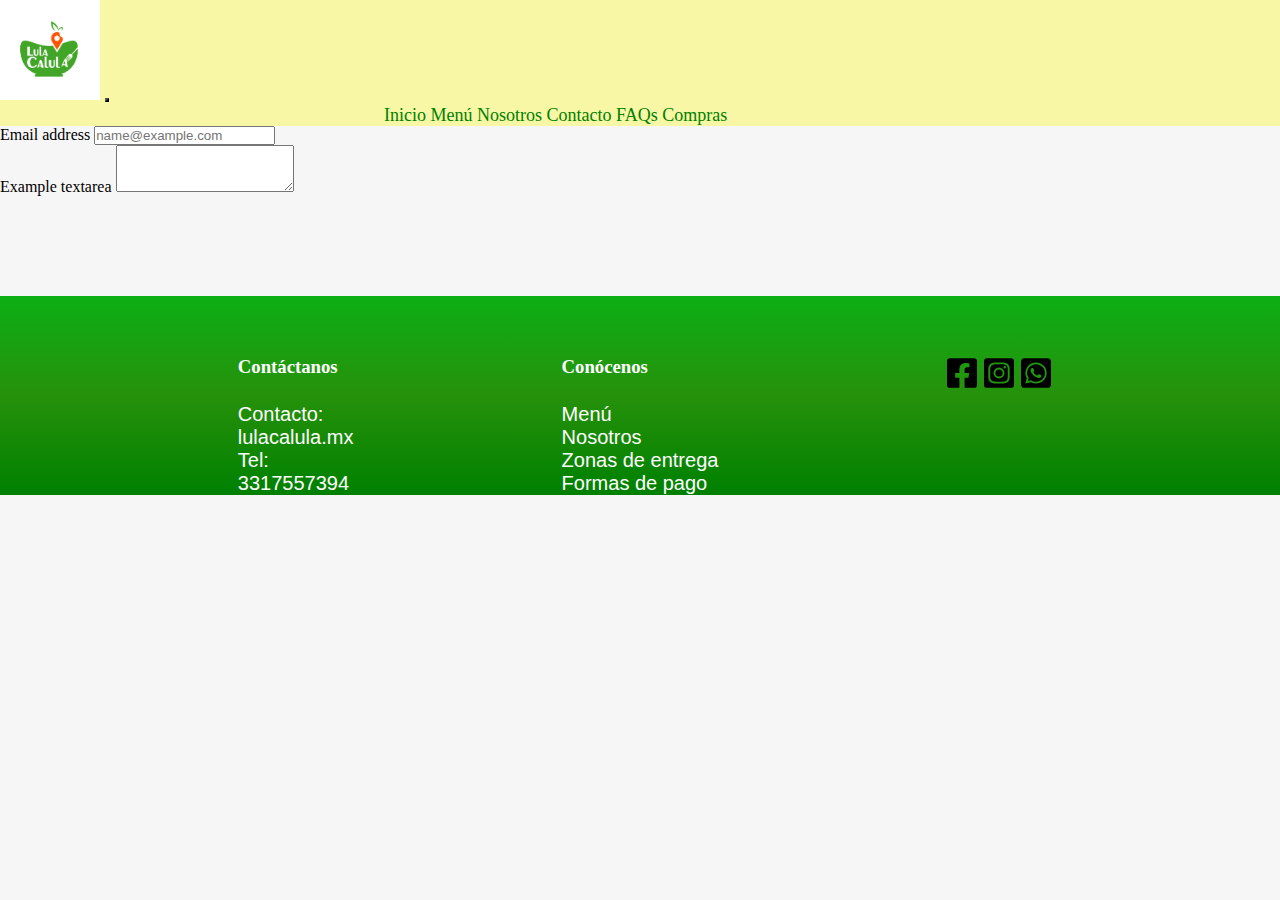
==== commit 2ff10138: "act7" ====
--- a/pages/compras.html
+++ b/pages/compras.html
@@ -38,6 +38,16 @@
             </div>
         </nav>
     </header> 
+    <main>
+      <div class="mb-3">
+        <label for="exampleFormControlInput1" class="form-label">Email address</label>
+        <input type="email" class="form-control" id="exampleFormControlInput1" placeholder="name@example.com">
+      </div>
+      <div class="mb-3">
+        <label for="exampleFormControlTextarea1" class="form-label">Example textarea</label>
+        <textarea class="form-control" id="exampleFormControlTextarea1" rows="3"></textarea>
+      </div>
+    </main>
     <footer class="">
       <div class="pie">
         <div class="contact">
--- a/css/style.css
+++ b/css/style.css
@@ -21,19 +21,21 @@
 footer {
   background-color: green;
   width: 100%;
-  height: 300px;
+  height: auto;
   margin-top: 100px;
   background-image: linear-gradient(rgb(13, 175, 21), rgb(38, 145, 11), green);
 }
 footer .pie {
   display: flex;
   width: 100%;
+  height: auto;
   justify-content: space-evenly;
   align-items: flex-start;
   padding-top: 60px;
 }
 footer .contact {
   width: 150px;
+  padding-left: 2rem;
 }
 footer .nav-footer {
   width: 150px;
@@ -56,6 +58,15 @@
   font-family: "Gill Sans", "Gill Sans MT", Calibri, "Trebuchet MS", sans-serif;
 }
 
+/*sistema responsive*/
+@media (max-width: 768px) {
+  .pie {
+    flex-direction: column;
+    width: 100%;
+    padding: 0px 33%;
+    gap: 25px;
+  }
+}
 /*Footer*/
 /* header/barra de navegación */
 .navbar {
@@ -66,6 +77,10 @@
   width: 100px;
   height: 100px;
   cursor: pointer;
+}
+
+.navbar-nav {
+  margin-left: 30% !important;
 }
 
 /*Header*/
@@ -155,29 +170,36 @@
 
 /*Banner*/
 .hero {
-  /*display: flex;
+  display: flex;
   align-items: center;
   justify-content: center;
   text-align: center;
-  flex-direction: column; posicionamiento
-  linear-gradient(
-    0deg,
-    rgb(0, 0, 5),
-    rgb(0, 0,0),
-  )       No funciona el filtro para el banner */
+  flex-direction: column; /*posicionamiento
+/*linear-gradient(
+  0deg,
+  rgb(0, 0, 5),
+  rgb(0, 0,0),
+)       No funciona el filtro para el banner */
   height: 90vh;
   background-image: url("../assets/imagenes/mesa-comida.webp");
   background-repeat: no-repeat;
   background-size: cover;
   background-position: center center;
+  filter: brightness(80%);
+  transition: all 0.2s ease-in-out;
+  height: 85vh;
+  animation: banner 18s infinite linear;
 }
 .hero .slogan {
-  font-size: 2.7em;
-  width: 800px;
+  font-size: 4.5vw;
+  width: 75%;
+  color: green;
+  text-shadow: 2px 2px 2px rgb(9, 206, 9);
+  margin-bottom: 50px;
 }
 .hero #boton-menu {
   position: absolute;
-  margin-top: 150px;
+  margin-top: 180px;
   background-color: green;
   color: white;
   font-size: 22px;
@@ -190,12 +212,26 @@
   box-shadow: inset;
 }
 
-div h1 {
-  color: green;
-  text-shadow: 2px 2px 2px rgb(9, 206, 9);
-  margin-bottom: 50px;
-}
-
+@keyframes banner {
+  0% {
+    background-image: url("../assets/imagenes/mesa-comida.webp");
+  }
+  33% {
+    background-image: url("../assets/imagenes/mesa-comida.webp");
+  }
+  34% {
+    background-image: url("../assets/imagenes/mesa-blanca-bolsa.jpg");
+  }
+  66% {
+    background-image: url("../assets/imagenes/mesa-blanca-bolsa.jpg");
+  }
+  67% {
+    background-image: url("../assets/imagenes/mesa-madera-plato.jpg");
+  }
+  100% {
+    background-image: url("../assets/imagenes/mesa-madera-plato.jpg");
+  }
+}
 #boton-menu:hover { /*para usar en imagenes trancition sobre*/
   box-shadow: 10px 10px rgba(0, 0, 0, 0.3);
 }
@@ -214,12 +250,12 @@
   gap: 50px;
 }
 .section-menu .text-card {
-  font-size: 2vw; /*Texto responsive*/
+  font-size: 1.7vw; /*Texto responsive*/
 }
 .section-menu .img-menu {
   cursor: pointer;
   box-shadow: 5px 5px 10px;
-  border-radius: 40px;
+  border-radius: 20px;
 }
 
 /*Página menú*/
@@ -244,14 +280,14 @@
   transform: scale(1.5, 1.5);
 }
 
-/*Página contacto falta hacer responsive*/
+/*Página contacto*/
 .sec-contacto {
   justify-content: space-evenly;
   align-items: center;
   margin-top: 30px;
 }
 .sec-contacto .contenido-contacto {
-  width: 500px;
+  width: 23rem;
   border: 1px solid grey;
   padding: 8px;
   border-radius: 7px;
@@ -265,19 +301,26 @@
   color: white;
 }
 
-/*sistema responsive no funciona del todo*/
-@media only screen and (max-width: 768px) {
+.video-contacto {
+  width: 350px;
+}
+
+/*sistema responsive*/
+@media (max-width: 768px) {
   .sec-contacto {
     flex-direction: column;
-    justify-content: space-around;
+    align-items: center;
+    width: 100%;
     height: 100vh;
   }
   .contenido-contacto {
-    width: 80%;
-    margin: auto;
+    width: 70%;
+    height: auto;
     order: -2;
   }
   .video-contacto {
+    width: 70%;
+    height: auto;
     order: -1;
   }
 }
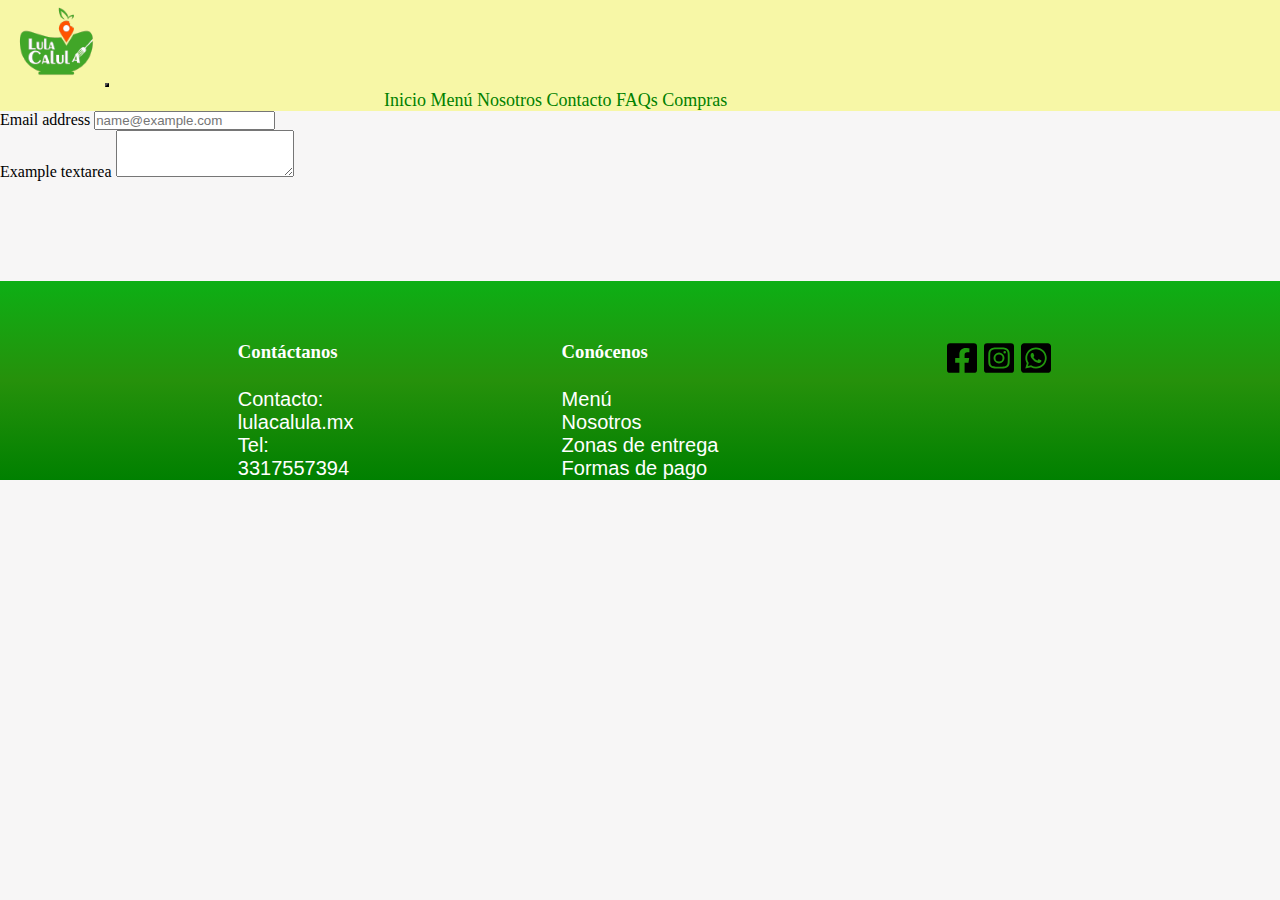
==== commit 6c3be20a: "act10" ====
--- a/pages/compras.html
+++ b/pages/compras.html
@@ -1,51 +1,97 @@
-<!doctype html>
+<!DOCTYPE html>
 <html lang="es">
   <head>
-    <meta charset="utf-8">
-    <meta name="viewport" content="width=device-width, initial-scale=1">
-    <meta name="description" content="Contamos con comida casera envasada al vacío. Escoge entre nuestra variedad de platillos con entrega a domicilio y deja de pensar en que vas a comer hoy">
-    <meta name="keywords" content="comida, menu, platillos, guisos, comida a domicilio, planes de alimentacion, comida vegetariana">
-    <meta property="og:image" content="./assets/imagene/logo-lulacalula">
+    <meta charset="utf-8" />
+    <meta name="viewport" content="width=device-width, initial-scale=1" />
+    <meta
+      name="description"
+      content="Contamos con comida casera envasada al vacío. Escoge entre nuestra variedad de platillos con entrega a domicilio y deja de pensar en que vas a comer hoy"
+    />
+    <meta
+      name="keywords"
+      content="comida, menu, platillos, guisos, comida a domicilio, planes de alimentacion, comida vegetariana"
+    />
+    <meta property="og:image" content="./assets/imagene/logo-lulacalula" />
     <!--linkeo Bootstrap-->
-    <link href="https://cdn.jsdelivr.net/npm/bootstrap@5.3.0/dist/css/bootstrap.min.css" rel="stylesheet" integrity="sha384-9ndCyUaIbzAi2FUVXJi0CjmCapSmO7SnpJef0486qhLnuZ2cdeRhO02iuK6FUUVM" crossorigin="anonymous">
+    <link
+      href="https://cdn.jsdelivr.net/npm/bootstrap@5.3.0/dist/css/bootstrap.min.css"
+      rel="stylesheet"
+      integrity="sha384-9ndCyUaIbzAi2FUVXJi0CjmCapSmO7SnpJef0486qhLnuZ2cdeRhO02iuK6FUUVM"
+      crossorigin="anonymous"
+    />
     <!--linkeo animaciones-->
-    <link rel="stylesheet" href="https://cdnjs.cloudflare.com/ajax/libs/animate.css/4.1.1/animate.min.css"/>
+    <link
+      rel="stylesheet"
+      href="https://cdnjs.cloudflare.com/ajax/libs/animate.css/4.1.1/animate.min.css"
+    />
     <!--transiciones-->
     <link rel="stylesheet" href="https://unpkg.com/aos@next/dist/aos.css" />
     <!--linkeo Css-->
-    <link rel="stylesheet" href="../css/style.css"/>
+    <link rel="stylesheet" href="../css/style.css" />
     <title>Lula Calula</title>
   </head>
   <!--Esta página no tiene contenido-->
   <body>
     <header class="">
-        <nav class="navbar navbar-expand-lg">
-            <div class="container-fluid navbar">
-                <img class="img-logo" src="../assets/imagenes/logo-lulacalula.png" alt="logo" /><a href="../index.html"></a>
-            <button class="navbar-toggler navbar" type="button" data-bs-toggle="collapse" data-bs-target="#navbarNavAltMarkup" aria-controls="navbarNavAltMarkup" aria-expanded="false" aria-label="Toggle navigation">
-                <span class="navbar-toggler-icon"></span>
-            </button>
-            <div class="navbar collapse navbar-collapse" id="navbarNavAltMarkup">
-                <div class="navbar-nav">
-                <a class="navbar nav-link active" aria-current="page" href="../index.html">Inicio</a>
-                <a class="navbar nav-link" href="./menu.html">Menú</a>
-                <a class="navbar nav-link" href="./nosotros.html">Nosotros</a>
-                <a class="navbar nav-link" href="./contacto.html">Contacto</a>
-                <a class="navbar nav-link" href="./preguntas-frecuentes.html">FAQs</a>
-                <a class="navbar nav-link" href="#">Compras</a>
-                </div>
+      <nav class="navbar navbar-expand-lg">
+        <div class="container-fluid navbar">
+          <img
+            class="img-logo"
+            src="../assets/imagenes/logo-lulacalula.svg"
+            alt="logo"
+          /><a href="../index.html"></a>
+          <button
+            class="navbar-toggler navbar"
+            type="button"
+            data-bs-toggle="collapse"
+            data-bs-target="#navbarNavAltMarkup"
+            aria-controls="navbarNavAltMarkup"
+            aria-expanded="false"
+            aria-label="Toggle navigation"
+          >
+            <span class="navbar-toggler-icon"></span>
+          </button>
+          <div class="navbar collapse navbar-collapse" id="navbarNavAltMarkup">
+            <div class="navbar-nav">
+              <a
+                class="navbar nav-link active"
+                aria-current="page"
+                href="../index.html"
+                >Inicio</a
+              >
+              <a class="navbar nav-link" href="./menu.html">Menú</a>
+              <a class="navbar nav-link" href="./nosotros.html">Nosotros</a>
+              <a class="navbar nav-link" href="./contacto.html">Contacto</a>
+              <a class="navbar nav-link" href="./preguntas-frecuentes.html"
+                >FAQs</a
+              >
+              <a class="navbar nav-link" href="#">Compras</a>
             </div>
-            </div>
-        </nav>
-    </header> 
+          </div>
+        </div>
+      </nav>
+    </header>
     <main>
       <div class="mb-3">
-        <label for="exampleFormControlInput1" class="form-label">Email address</label>
-        <input type="email" class="form-control" id="exampleFormControlInput1" placeholder="name@example.com">
+        <label for="exampleFormControlInput1" class="form-label"
+          >Email address</label
+        >
+        <input
+          type="email"
+          class="form-control"
+          id="exampleFormControlInput1"
+          placeholder="name@example.com"
+        />
       </div>
       <div class="mb-3">
-        <label for="exampleFormControlTextarea1" class="form-label">Example textarea</label>
-        <textarea class="form-control" id="exampleFormControlTextarea1" rows="3"></textarea>
+        <label for="exampleFormControlTextarea1" class="form-label"
+          >Example textarea</label
+        >
+        <textarea
+          class="form-control"
+          id="exampleFormControlTextarea1"
+          rows="3"
+        ></textarea>
       </div>
     </main>
     <footer class="">
@@ -53,10 +99,8 @@
         <div class="contact">
           <h3 class="">Contáctanos</h3>
           <p>Contacto: lulacalula.mx</p>
-          <p>
-            Tel: 3317557394
-          </p>
-        </div>  
+          <p>Tel: 3317557394</p>
+        </div>
         <ul classs="nav-footer">
           <h3 class="">Conócenos</h3>
           <li><a href="../pages/menu.html">Menú</a></li>
@@ -65,35 +109,33 @@
           <li>Formas de pago</li>
         </ul>
         <ul class="redes-sociales-pie">
-            <li class="icon">
-              <a  class="icon" href="https://www.facebook.com/lulacalula.mx/"
-                ><img src="../assets/iconos/square-facebook.svg" alt="facebook"
-              /></a>
-            </li>
-            <li class="icon">
-              <a href="https://www.instagram.com/lulacalula.mx/"
-                ><img src="../assets/iconos/square-instagram.svg" alt="Instagram"
-              /></a>
-            </li>
-            <li class="icon">
-              <a href="https://wa.me/message/ASZ2LD7ALIURI1"
-                ><img src="../assets/iconos/square-whatsapp.svg" alt="Whatsapp"
-              /></a>
-            </li>
-          </ul>
-        </div>  
-  </footer>
+          <li class="icon">
+            <a class="icon" href="https://www.facebook.com/lulacalula.mx/"
+              ><img src="../assets/iconos/square-facebook.svg" alt="facebook"
+            /></a>
+          </li>
+          <li class="icon">
+            <a href="https://www.instagram.com/lulacalula.mx/"
+              ><img src="../assets/iconos/square-instagram.svg" alt="Instagram"
+            /></a>
+          </li>
+          <li class="icon">
+            <a href="https://wa.me/message/ASZ2LD7ALIURI1"
+              ><img src="../assets/iconos/square-whatsapp.svg" alt="Whatsapp"
+            /></a>
+          </li>
+        </ul>
+      </div>
+    </footer>
 
-
-
-
-
-
-    
-  <script src="https://cdn.jsdelivr.net/npm/bootstrap@5.3.0/dist/js/bootstrap.bundle.min.js" integrity="sha384-geWF76RCwLtnZ8qwWowPQNguL3RmwHVBC9FhGdlKrxdiJJigb/j/68SIy3Te4Bkz" crossorigin="anonymous"></script>
-  <script src="https://unpkg.com/aos@next/dist/aos.js"></script>
-<script>
-  AOS.init();
-</script>  
+    <script
+      src="https://cdn.jsdelivr.net/npm/bootstrap@5.3.0/dist/js/bootstrap.bundle.min.js"
+      integrity="sha384-geWF76RCwLtnZ8qwWowPQNguL3RmwHVBC9FhGdlKrxdiJJigb/j/68SIy3Te4Bkz"
+      crossorigin="anonymous"
+    ></script>
+    <script src="https://unpkg.com/aos@next/dist/aos.js"></script>
+    <script>
+      AOS.init();
+    </script>
   </body>
-</html>+</html>
--- a/css/style.css
+++ b/css/style.css
@@ -62,8 +62,9 @@
 @media (max-width: 768px) {
   .pie {
     flex-direction: column;
+    align-items: center;
     width: 100%;
-    padding: 0px 33%;
+    padding-left: 15%;
     gap: 25px;
   }
 }
@@ -74,8 +75,9 @@
   font-size: 18px !important;
 }
 .navbar .img-logo {
-  width: 100px;
-  height: 100px;
+  width: 85px;
+  height: 85px;
+  margin-left: 15px;
   cursor: pointer;
 }
 
@@ -134,6 +136,51 @@
   }
 }
 /*Page Nosotros*/
+/*Página contacto*/
+.sec-contacto {
+  justify-content: space-evenly;
+  align-items: center;
+  margin-top: 30px;
+}
+.sec-contacto .contenido-contacto {
+  width: 21rem;
+  border: 1px solid grey;
+  padding: 8px;
+  border-radius: 7px;
+  background-color: rgba(247, 123, 22, 0.877);
+}
+.sec-contacto .contenido-contacto .form-control {
+  border: 1px solid grey;
+}
+.sec-contacto .contenido-contacto .form-style {
+  background-color: rgba(247, 123, 22, 0.877);
+  color: white;
+}
+
+.video-contacto {
+  width: 350px;
+}
+
+/*sistema responsive*/
+@media (max-width: 768px) {
+  .sec-contacto {
+    flex-direction: column;
+    align-items: center;
+    width: 100%;
+    height: 100vh;
+  }
+  .contenido-contacto {
+    width: 40%;
+    height: auto;
+    order: -2;
+  }
+  .video-contacto {
+    width: 70%;
+    height: auto;
+    order: -1;
+  }
+}
+/*Page Contacto*/
 /* selectores */
 /* etiquetas */
 /* .class */
@@ -174,12 +221,7 @@
   align-items: center;
   justify-content: center;
   text-align: center;
-  flex-direction: column; /*posicionamiento
-/*linear-gradient(
-  0deg,
-  rgb(0, 0, 5),
-  rgb(0, 0,0),
-)       No funciona el filtro para el banner */
+  flex-direction: column;
   height: 90vh;
   background-image: url("../assets/imagenes/mesa-comida.webp");
   background-repeat: no-repeat;
@@ -193,7 +235,7 @@
 .hero .slogan {
   font-size: 4.5vw;
   width: 75%;
-  color: green;
+  color: white;
   text-shadow: 2px 2px 2px rgb(9, 206, 9);
   margin-bottom: 50px;
 }
@@ -205,7 +247,7 @@
   font-size: 22px;
   width: 85px;
   height: 40px;
-  border: 5px rgb(6, 151, 54) outset;
+  border: 7px rgb(6, 151, 54) outset;
   border-radius: 7px;
   text-align: center;
   cursor: pointer;
@@ -226,10 +268,10 @@
     background-image: url("../assets/imagenes/mesa-blanca-bolsa.jpg");
   }
   67% {
-    background-image: url("../assets/imagenes/mesa-madera-plato.jpg");
+    background-image: url("../assets/imagenes/mesa-madera-pasta.jpg");
   }
   100% {
-    background-image: url("../assets/imagenes/mesa-madera-plato.jpg");
+    background-image: url("../assets/imagenes/mesa-madera-pasta.jpg");
   }
 }
 #boton-menu:hover { /*para usar en imagenes trancition sobre*/
@@ -247,7 +289,7 @@
 /*sección 2 Index*/
 .section-menu {
   margin-top: 30px;
-  gap: 50px;
+  gap: 85px;
 }
 .section-menu .text-card {
   font-size: 1.7vw; /*Texto responsive*/
@@ -280,50 +322,6 @@
   transform: scale(1.5, 1.5);
 }
 
-/*Página contacto*/
-.sec-contacto {
-  justify-content: space-evenly;
-  align-items: center;
-  margin-top: 30px;
-}
-.sec-contacto .contenido-contacto {
-  width: 23rem;
-  border: 1px solid grey;
-  padding: 8px;
-  border-radius: 7px;
-  background-color: rgba(247, 123, 22, 0.877);
-}
-.sec-contacto .contenido-contacto .form-control {
-  border: 1px solid grey;
-}
-.sec-contacto .contenido-contacto .form-style {
-  background-color: rgba(247, 123, 22, 0.877);
-  color: white;
-}
-
-.video-contacto {
-  width: 350px;
-}
-
-/*sistema responsive*/
-@media (max-width: 768px) {
-  .sec-contacto {
-    flex-direction: column;
-    align-items: center;
-    width: 100%;
-    height: 100vh;
-  }
-  .contenido-contacto {
-    width: 70%;
-    height: auto;
-    order: -2;
-  }
-  .video-contacto {
-    width: 70%;
-    height: auto;
-    order: -1;
-  }
-}
 /*FAQs*/
 .container-faqs {
   margin-top: 30px;
